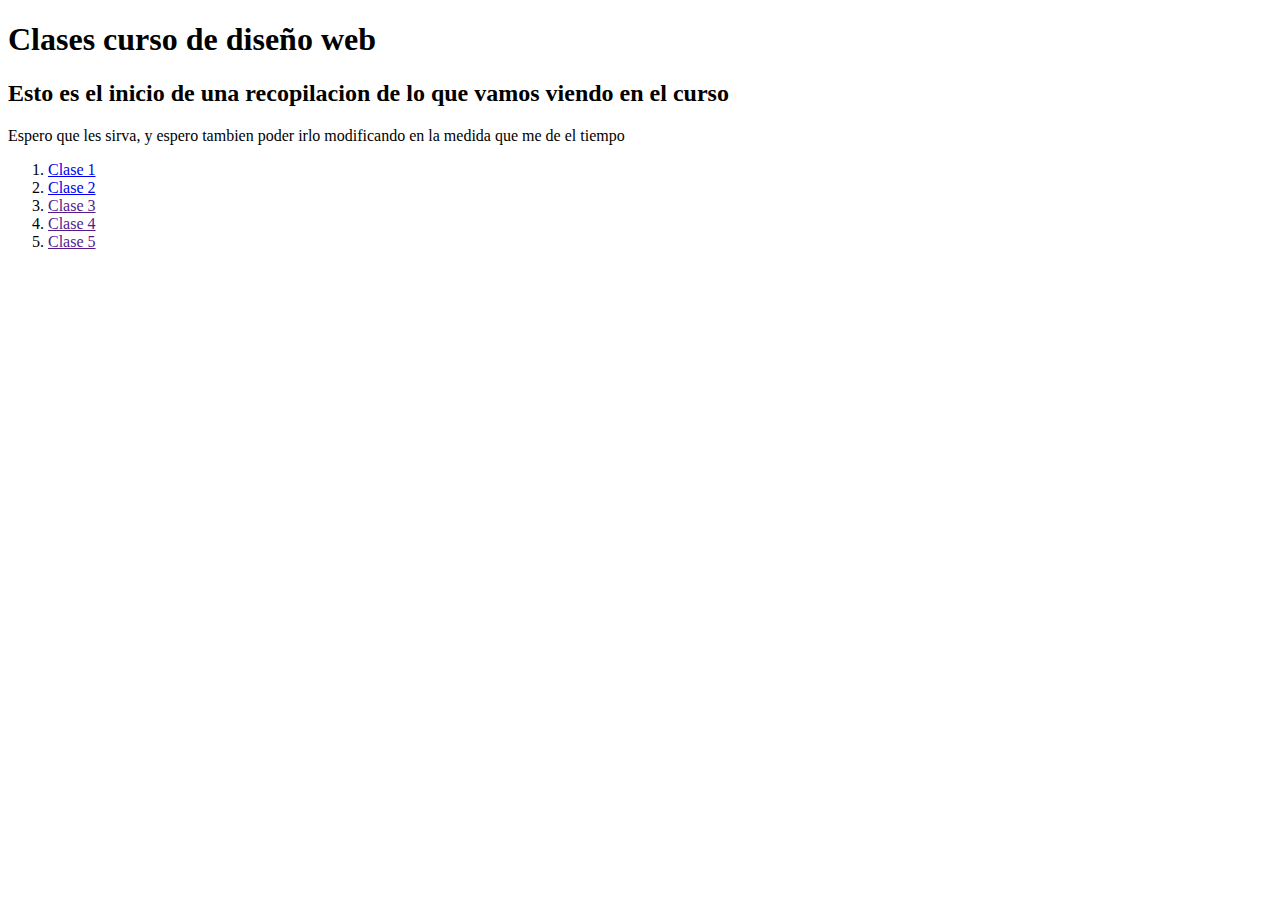
==== index.html @ 16540f42 "Clase 1" ====
<!DOCTYPE html>
<html lang="es">
<head>
    <meta charset="UTF-8">
    <meta http-equiv="X-UA-Compatible" content="IE=edge">
    <meta name="viewport" content="width=device-width, initial-scale=1.0">
    <title>Bitacora de clases de coder</title>
</head>
<body>
    <h1>Clases curso de diseño web</h1>
    <h2>Esto es el inicio de una recopilacion de lo que vamos viendo en el curso</h2>
    <p>Espero que les sirva, y espero tambien poder irlo modificando en la medida que me de el tiempo</p>

    <ol>
        <li><a href="pages/clase1.html">Clase 1</a></li>
        <li><a href="pages/clase2.html">Clase 2</a></li>
        <li><a href="">Clase 3</a></li>
        <li><a href="">Clase 4</a></li>
        <li><a href="">Clase 5</a></li>
    </ol>
</body>
</html>
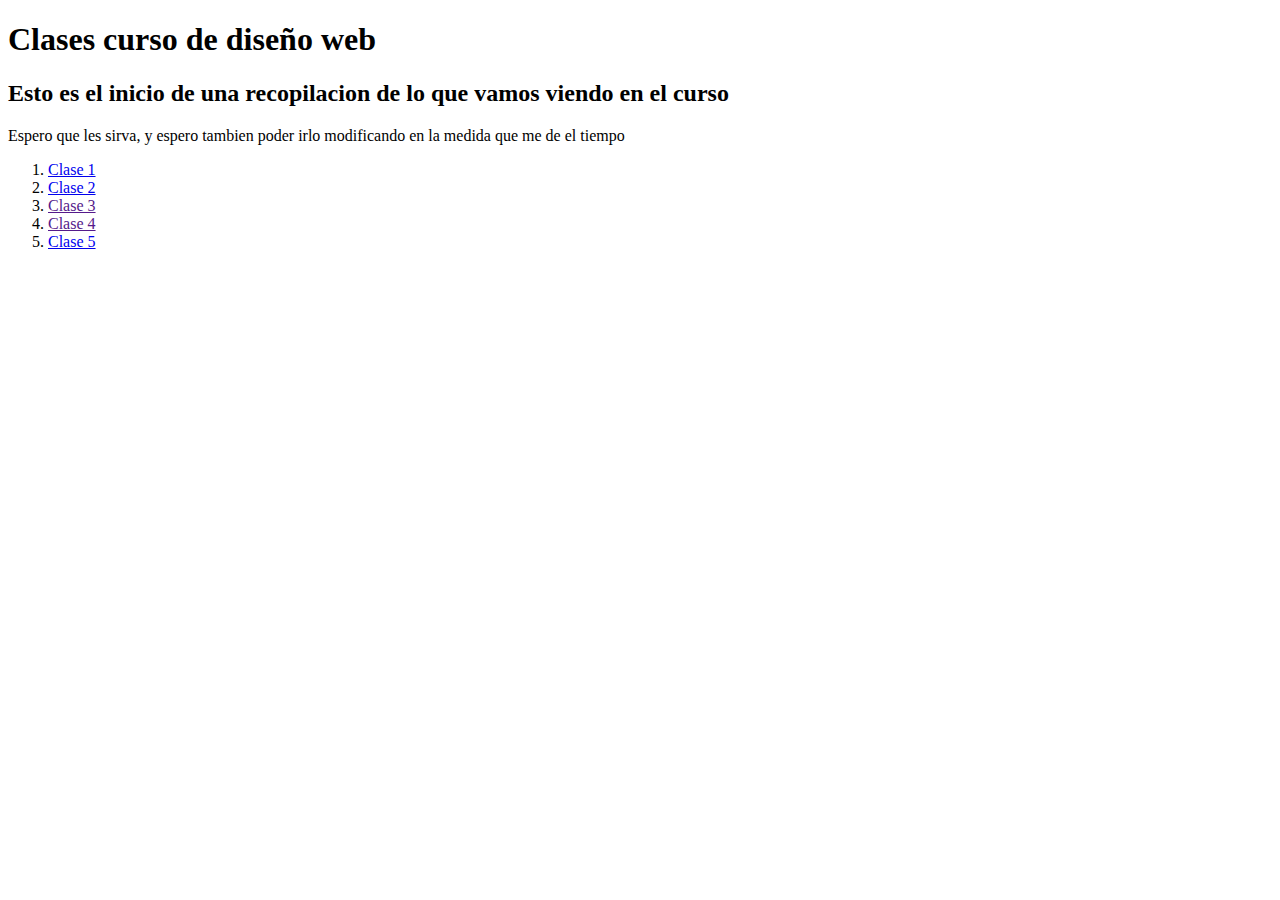
==== commit c3532eaa: "Clases 5 y 6" ====
--- a/index.html
+++ b/index.html
@@ -16,7 +16,7 @@
         <li><a href="pages/clase2.html">Clase 2</a></li>
         <li><a href="">Clase 3</a></li>
         <li><a href="">Clase 4</a></li>
-        <li><a href="">Clase 5</a></li>
+        <li><a href="pages/clase5.html">Clase 5</a></li>
     </ol>
 </body>
 </html>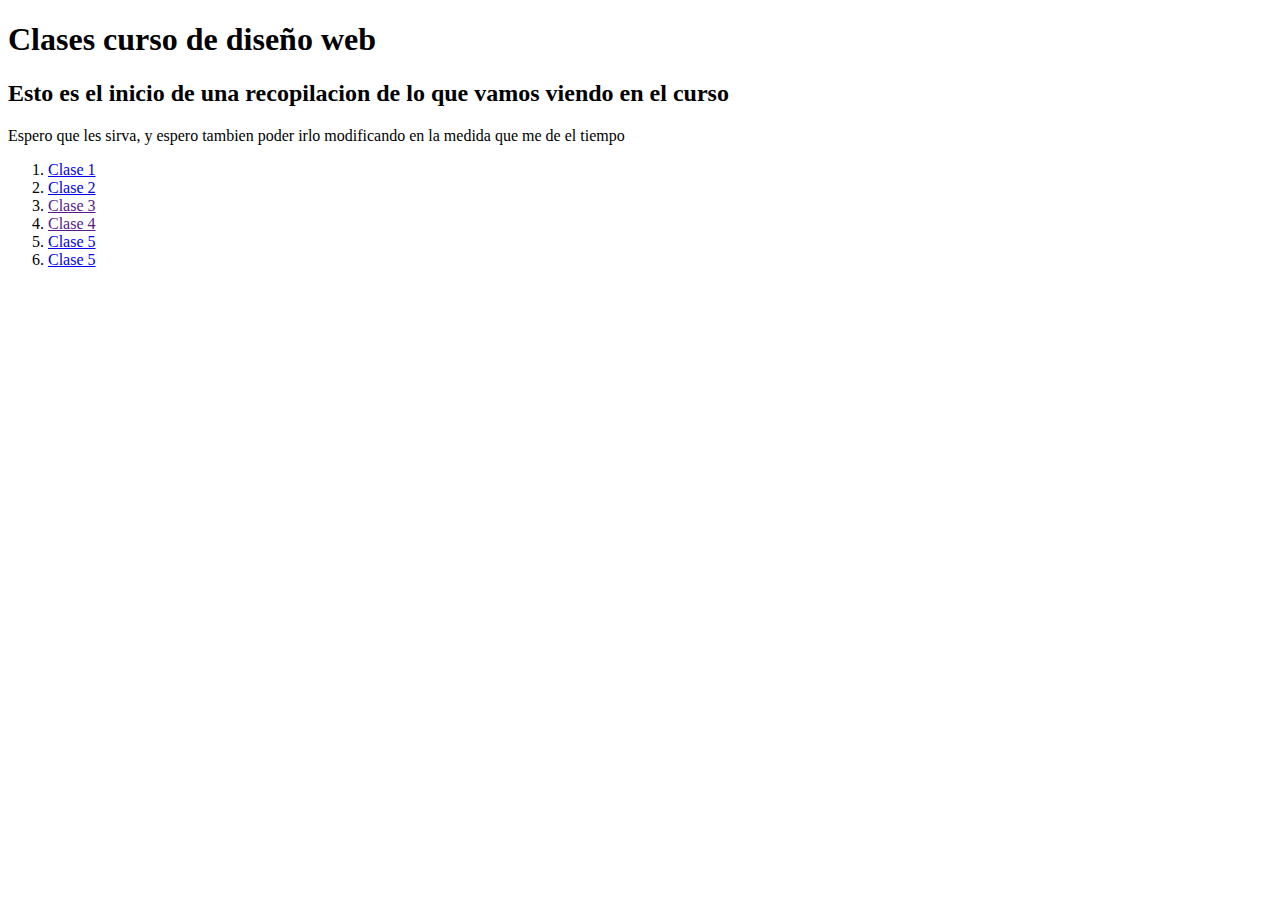
==== commit 4ad5f20a: "galeria con grids+flexbox" ====
--- a/index.html
+++ b/index.html
@@ -17,6 +17,7 @@
         <li><a href="">Clase 3</a></li>
         <li><a href="">Clase 4</a></li>
         <li><a href="pages/clase5.html">Clase 5</a></li>
+        <li><a href="pages/clase6.html">Clase 5</a></li>
     </ol>
 </body>
 </html>